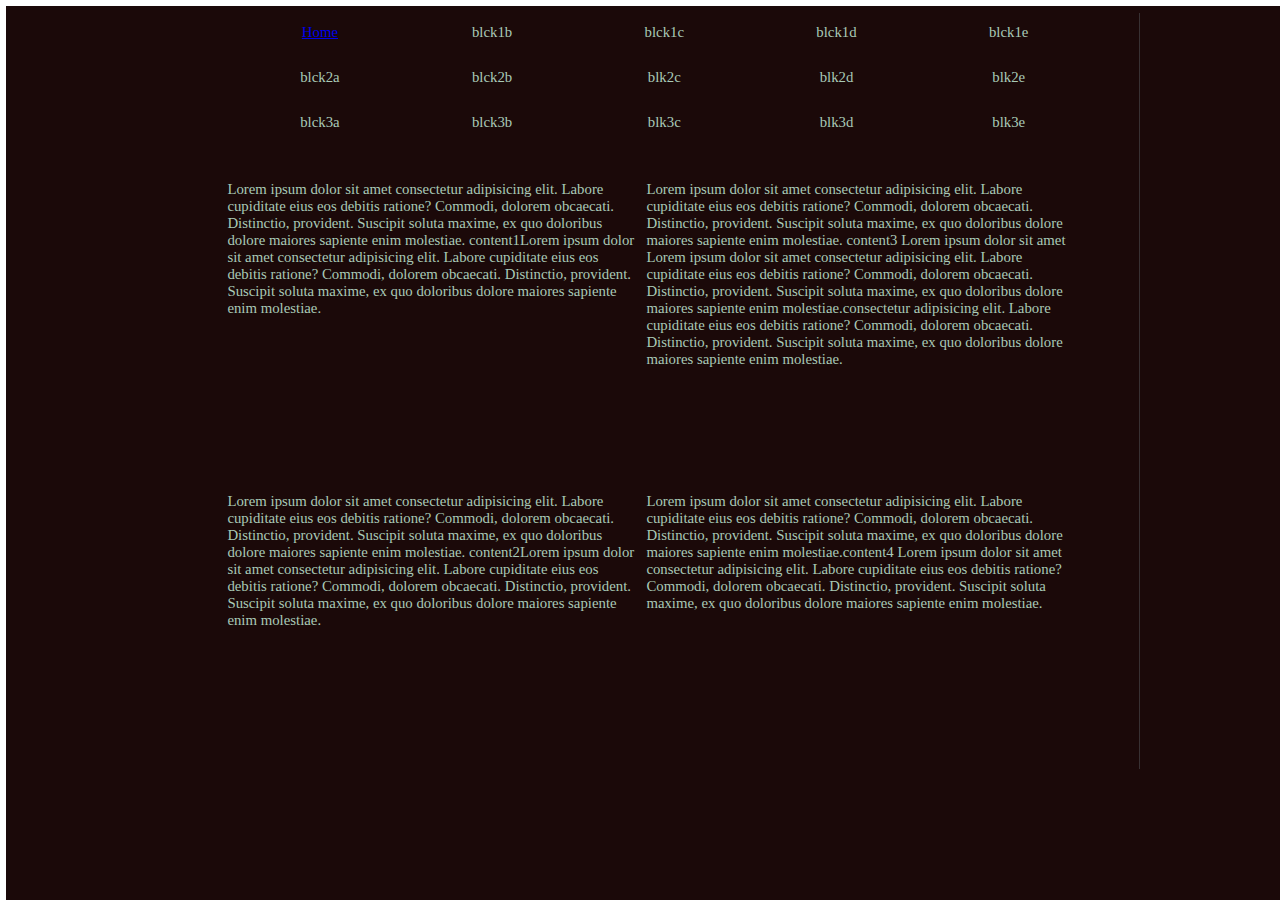
==== index1.html @ 14684206 "uploaded 3 files" ====
<!-- this is my block resine site -->
<!DOCTYPE html>
<html>
    <head>
        <meta charset="utf-8">
        <title>blocks_landing</title>
        <link rel="stylesheet" href="app1.css">
        
    </head>
    <body>
        <!--         .main>(.header1>.blck1a+.blck1b+.blck1c+.blck1d+.blck1e)+(.header2>.blck2a+.blck2b+.blk2c+.blk2d+.blk2e)+(.header3>.blck2a+.blck2b+.blk2c+.blk2d+.blk2e)+(.sidebarl>.sdla+.sdlb+.sdlc+.sdld+.sdle)+(.sidebarr>.sdra+.sdrb+.sdrc+.sdrd+.sdre)+(.footer>.blckfa+.blckfb+.blckfc+.blckd+.blcke
 -->
 <!--         .main>(.header1>.blck1a+.blck1b+.blck1c+.blck1d+.blck1e)+(.header2>.blck2a+.blck2b+.blk2c+.blk2d+.blk2e)+(.header3>.blck2a+.blck2b+.blk2c+.blk2d+.blk2e)+(.sidebarl>.sdla+.sdlb+.sdlc+.sdld+.sdle)+(.sidebarr>.sdra+.sdrb+.sdrc+.sdrd+.sdre)+(.footer>.blckfa+.blckfb+.blckfc+.blckd+.blcke)
 -->
        <div id="main">

            <!-- <div id ="header1">header1 -->
            <div id ="header1">    
                <div id="blck1a"><a href = "index.html">Home</a></div>
                <div id="blck1b">blck1b</div>
                <div id="blck1c">blck1c</div>
                <div id="blck1d">blck1d</div>
                <div id="blck1e">blck1e</div>
            </div>

            <div id ="header2">
                <div class="blck2">blck2a</div>
                <div class="blck2">blck2b</div>
                <div class="blck2">blk2c</div>
                <div class="blck2">blk2d</div>
                <div class="blck2">blk2e</div>
            </div>

            <div id ="header3">
                <div class="blck3">blck3a</div>
                <div class="blck3">blck3b</div>
                <div class="blck3">blk3c</div>
                <div class="blck3">blk3d</div>
                <div class="blck3">blk3e</div>
            </div>

            <div id="content1">Lorem ipsum dolor sit amet consectetur adipisicing elit. Labore cupiditate eius eos debitis ratione? Commodi, dolorem obcaecati. Distinctio, provident. Suscipit soluta maxime, ex quo doloribus dolore maiores sapiente enim molestiae. content1Lorem ipsum dolor sit amet consectetur adipisicing elit. Labore cupiditate eius eos debitis ratione? Commodi, dolorem obcaecati. Distinctio, provident. Suscipit soluta maxime, ex quo doloribus dolore maiores sapiente enim molestiae.</div>
            <div id="content2">Lorem ipsum dolor sit amet consectetur adipisicing elit. Labore cupiditate eius eos debitis ratione? Commodi, dolorem obcaecati. Distinctio, provident. Suscipit soluta maxime, ex quo doloribus dolore maiores sapiente enim molestiae. content2Lorem ipsum dolor sit amet consectetur adipisicing elit. Labore cupiditate eius eos debitis ratione? Commodi, dolorem obcaecati. Distinctio, provident. Suscipit soluta maxime, ex quo doloribus dolore maiores sapiente enim molestiae.</div>
            <div id="content3">Lorem ipsum dolor sit amet consectetur adipisicing elit. Labore cupiditate eius eos debitis ratione? Commodi, dolorem obcaecati. Distinctio, provident. Suscipit soluta maxime, ex quo doloribus dolore maiores sapiente enim molestiae. content3 Lorem ipsum dolor sit amet Lorem ipsum dolor sit amet consectetur adipisicing elit. Labore cupiditate eius eos debitis ratione? Commodi, dolorem obcaecati. Distinctio, provident. Suscipit soluta maxime, ex quo doloribus dolore maiores sapiente enim molestiae.consectetur adipisicing elit. Labore cupiditate eius eos debitis ratione? Commodi, dolorem obcaecati. Distinctio, provident. Suscipit soluta maxime, ex quo doloribus dolore maiores sapiente enim molestiae.</div>
            <div id="content4">Lorem ipsum dolor sit amet consectetur adipisicing elit. Labore cupiditate eius eos debitis ratione? Commodi, dolorem obcaecati. Distinctio, provident. Suscipit soluta maxime, ex quo doloribus dolore maiores sapiente enim molestiae.content4 Lorem ipsum dolor sit amet consectetur adipisicing elit. Labore cupiditate eius eos debitis ratione? Commodi, dolorem obcaecati. Distinctio, provident. Suscipit soluta maxime, ex quo doloribus dolore maiores sapiente enim molestiae.</div>

            <div id="sidebarL">
                <div class="sdl"></div>
                <div class="sdl"></div>
                <div class="sdl"></div>
                <div class="sdl"></div>
                <div class="sdl"></div>
            </div>

            <div id="sidebarR">
                <div class="sdr"></div>
                <div class="sdr"></div>
                <div class="sdr"></div>
                <div class="sdr"></div>
                <div class="sdr"></div>
            </div>

            <div id="footer">
                <div class="blckf"></div>
                <div class="blckf"></div>
                <div class="blckf"></div>
                <div class="blckf"></div>
                <div class="blckf"></div>
            </div>
        </div>




        <!-- <div id="header">Шапка сайта</div>
        <div id="sidebar">Правый сайдбар</div>
        <div id="main">
            <div id="menu">Меню</div>
            <div id="content">Основное содержимое</div>
        </div>
        <div id="footer">Футер</div> -->
    </body>
</html>
Lorem ipsum dolor sit amet consectetur adipisicing elit. Labore cupiditate eius eos debitis ratione? Commodi, dolorem obcaecati. Distinctio, provident. Suscipit soluta maxime, ex quo doloribus dolore maiores sapiente enim molestiae.
Lorem ipsum dolor sit amet consectetur adipisicing elit. Alias suscipit eos quibusdam aut, tenetur dolores excepturi dolor rem ut laborum voluptatum rerum, numquam vel natus, aliquid animi. Voluptatibus, cupiditate? Repudiandae.
<img src = "image.png" alt = "someimage info"> <!-- размещаем изображение -->
<a href = "page.html">Содержимое элемента</a> <!-- ссылаемся на страницу -->
---- app1.css ----
/* <!-- this is my block resine site --> */

            div{
                margin: 0.5%;
                padding: 0.2%;
                border: 0.5% solid black;
                font-size: calc(2px + 1vw); /* 5px is first minimal base size. and 3% of viewport width */
                color: #a9cab7;
                background: #1b0909;
            }
            
            #main{
                /* background-color: #fafafa; */
                position: fixed;
                top: 0;
                left: 0;
                width: 100%;
                height: 100%;
            }

            #header1{ 
                /* background-color: #ccc; */
                position:absolute;
                top:0;
                left: 17%;
                width: 67%;
                display: flex;
            
            }

            #blck1a { 
                width:10%; 
                height:5%;
                
                margin: auto;
                /* background:#f1f1f1;  */
                float:left; 
                text-align:center;
                padding: 1%;
    
       }
            #blck1b { 
                width:10%; 
                height:5%;
                margin: auto;
                /* background:#f1f1f1;  */
                float:left; 
                text-align:center;
                padding: 1%;
            }

            #blck1c { 
                width:10%; 
                height:5%;
                margin: auto;
                /* background:#f1f1f1;  */
                float:left; 
                text-align:center;
                padding: 1%;
            }

            #blck1d { 
                width:10%; 
                height:5%;
                margin: auto;
                /* background:#f1f1f1;  */
                float:left; 
                text-align:center;
                padding: 1%;
       }

            #blck1e { 
                width:10%; 
                height:5%;
                margin: auto;
                /* background:#f1f1f1;  */
                float:left;
                float: inline-end; 
                text-align:center;
                padding: 1%;
           }

            #line_block { 
                width:10%; 
                height:5%;
                margin: auto;
                /* background:#f1f1f1;  */
                float:left; 
                text-align:center;
                padding: 1%;
            }
            
            #header2{ 
                /* background-color: #c1c1c1; */
                position:absolute;
                top:5%;
                left: 17%;
                width: 67%;
                display: flex;
            }

            .blck2 { 
                width:10%; 
                height:5%;
                margin: auto;
                /* background:#f1f1f1;  */
                float:left; 
                text-align:center;
                padding: 1%;
            }   

            #header3{ 
                /* background-color: #c3c3c3;
                background-color: #ccc; */
                position:absolute;
                top:10%;
                left: 17%;
                width: 67%;
                display: flex;
                
            }
            .blck3 { 
                width:10%; 
                height:5%;
                margin: auto;
                /* background:#f1f1f1;  */
                float:left; 
                text-align:center;
                padding: 1%;
            }


            #sidebarL{
                opacity: 80;
                width: 15%; 
                max-width: 140px;
                /* background: #ECF5E4; border-right: 1px solid #443c3e; */
                top: 0; 
                bottom: 15%; 
                position:absolute;
                left: 0;
                display: flex;
                flex-direction: column;
                justify-content: space-around;
                
            
            }
            /* sdl and sdr */
            .sdl{ 
                width:90%; 
                height:19%;
                margin: auto;
                background:#1b0909; 
                float:top; 
                text-align:center;
                padding: 1%;
            }

            #sidebarR{
                opacity: 80;
                width: 15%; 
                max-width: 140px;
                /* background: #ECF5E4;  */
                border-left: 1px solid #383133;
                top: 0; 
                bottom: 15%; 
                position:absolute;
                right: 0;
                display: flex;
                flex-direction: column;
                justify-content: space-around;
                
            }
            .sdr{ 
                width:90%; 
                height:19%;
                margin: auto;
                background:#1b0909; 
                float:top; 
                text-align:center;
                padding: 1%;
            }
            #menu{
                background-color: #ddd;
            }
            #content1{
                /* background-color: #eee; */
                width: 32%;height: 30%;
                overflow: scroll;
                position:absolute;
                margin: auto;
                top: 19%;
                left: 17%;
            }
            #content2{
                /* background-color: #e2e2e2; */
                overflow: scroll;
                position:absolute;
                width: 32%;height: 30%;
                margin: auto;
              bottom: 16%;
                left: 17%;   
            }
            #content3{
                /* background-color: #e4e4e4; */
                overflow: scroll;
                width: 33%;height: 30%;
                position:absolute;
                margin: auto;
                top: 19%;
                right: 17%;
            }
            #content4{
                /* background-color: #e6e6e6; */
                overflow: scroll;
                width: 33%;height: 30%;
                position:absolute;
                margin: auto;
                bottom: 16%;
                right:  17%;
            }
            #footer{ 
                /* background-color: #ccc; */
                position:absolute;
                top: 85%;bottom: 0;
                width: 100%;
            }
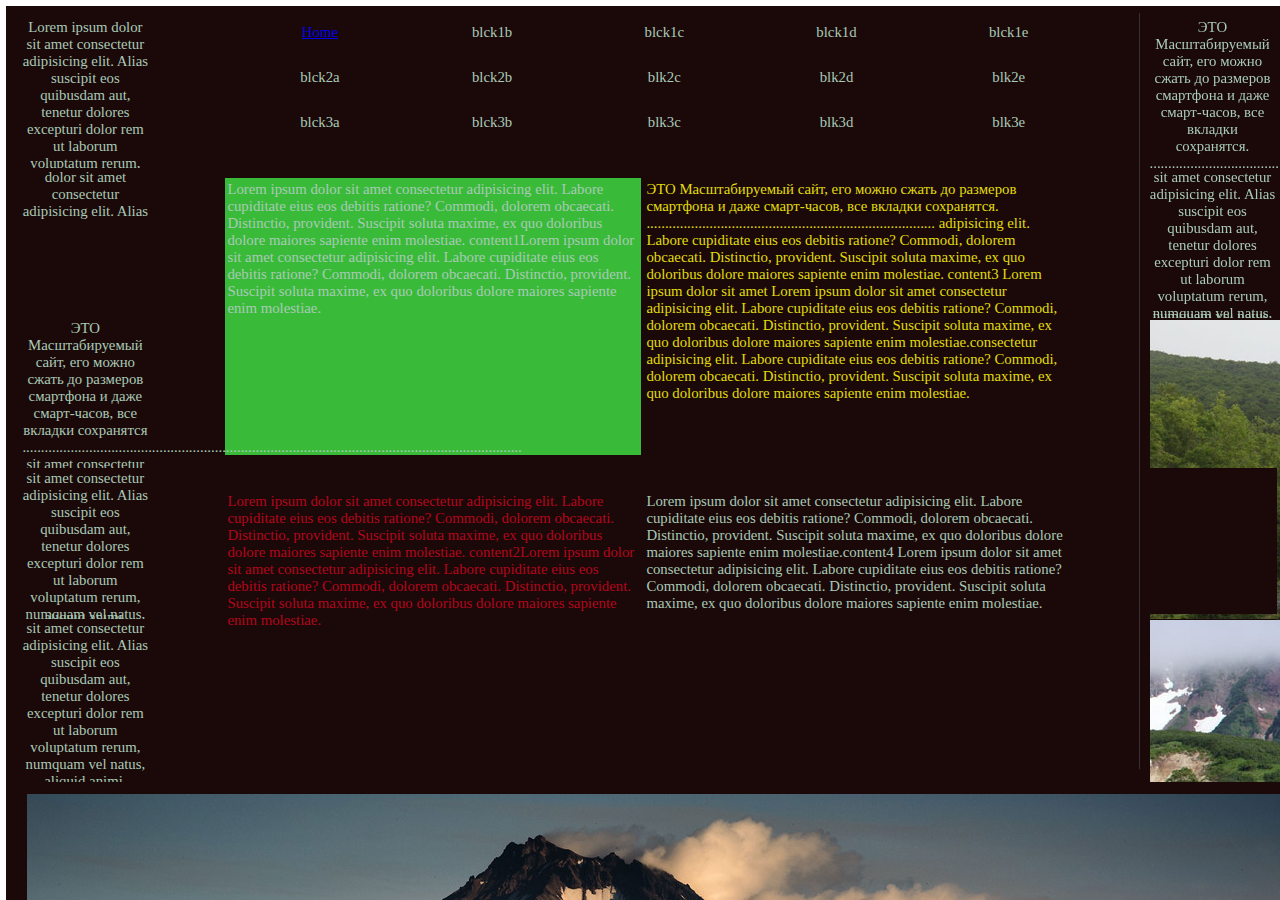
==== commit 61447c45: "add vscode color texxxxt" ====
--- a/index1.html
+++ b/index1.html
@@ -42,31 +42,32 @@
 
             <div id="content1">Lorem ipsum dolor sit amet consectetur adipisicing elit. Labore cupiditate eius eos debitis ratione? Commodi, dolorem obcaecati. Distinctio, provident. Suscipit soluta maxime, ex quo doloribus dolore maiores sapiente enim molestiae. content1Lorem ipsum dolor sit amet consectetur adipisicing elit. Labore cupiditate eius eos debitis ratione? Commodi, dolorem obcaecati. Distinctio, provident. Suscipit soluta maxime, ex quo doloribus dolore maiores sapiente enim molestiae.</div>
             <div id="content2">Lorem ipsum dolor sit amet consectetur adipisicing elit. Labore cupiditate eius eos debitis ratione? Commodi, dolorem obcaecati. Distinctio, provident. Suscipit soluta maxime, ex quo doloribus dolore maiores sapiente enim molestiae. content2Lorem ipsum dolor sit amet consectetur adipisicing elit. Labore cupiditate eius eos debitis ratione? Commodi, dolorem obcaecati. Distinctio, provident. Suscipit soluta maxime, ex quo doloribus dolore maiores sapiente enim molestiae.</div>
-            <div id="content3">Lorem ipsum dolor sit amet consectetur adipisicing elit. Labore cupiditate eius eos debitis ratione? Commodi, dolorem obcaecati. Distinctio, provident. Suscipit soluta maxime, ex quo doloribus dolore maiores sapiente enim molestiae. content3 Lorem ipsum dolor sit amet Lorem ipsum dolor sit amet consectetur adipisicing elit. Labore cupiditate eius eos debitis ratione? Commodi, dolorem obcaecati. Distinctio, provident. Suscipit soluta maxime, ex quo doloribus dolore maiores sapiente enim molestiae.consectetur adipisicing elit. Labore cupiditate eius eos debitis ratione? Commodi, dolorem obcaecati. Distinctio, provident. Suscipit soluta maxime, ex quo doloribus dolore maiores sapiente enim molestiae.</div>
+            <div id="content3">ЭТО Масштабируемый сайт, его можно сжать до размеров смартфона и даже смарт-часов, все вкладки сохранятся. ..............................................................................                                                                                       adipisicing elit. Labore cupiditate eius eos debitis ratione? Commodi, dolorem obcaecati. Distinctio, provident. Suscipit soluta maxime, ex quo doloribus dolore maiores sapiente enim molestiae. content3 Lorem ipsum dolor sit amet Lorem ipsum dolor sit amet consectetur adipisicing elit. Labore cupiditate eius eos debitis ratione? Commodi, dolorem obcaecati. Distinctio, provident. Suscipit soluta maxime, ex quo doloribus dolore maiores sapiente enim molestiae.consectetur adipisicing elit. Labore cupiditate eius eos debitis ratione? Commodi, dolorem obcaecati. Distinctio, provident. Suscipit soluta maxime, ex quo doloribus dolore maiores sapiente enim molestiae.</div>
             <div id="content4">Lorem ipsum dolor sit amet consectetur adipisicing elit. Labore cupiditate eius eos debitis ratione? Commodi, dolorem obcaecati. Distinctio, provident. Suscipit soluta maxime, ex quo doloribus dolore maiores sapiente enim molestiae.content4 Lorem ipsum dolor sit amet consectetur adipisicing elit. Labore cupiditate eius eos debitis ratione? Commodi, dolorem obcaecati. Distinctio, provident. Suscipit soluta maxime, ex quo doloribus dolore maiores sapiente enim molestiae.</div>
 
             <div id="sidebarL">
-                <div class="sdl"></div>
-                <div class="sdl"></div>
-                <div class="sdl"></div>
-                <div class="sdl"></div>
-                <div class="sdl"></div>
+                <div class="sdl"> Lorem ipsum dolor sit amet consectetur adipisicing elit. Alias suscipit eos quibusdam aut, tenetur dolores excepturi dolor rem ut laborum voluptatum rerum, numquam vel natus, aliquid animi. Voluptatibus, cupiditate? Repudiandae.
+                </div>
+                <div class="sdl">dolor sit amet consectetur adipisicing elit. Alias</div>
+                <div class="sdl">ЭТО Масштабируемый сайт, его можно сжать до размеров смартфона и даже смарт-часов, все вкладки сохранятся               ....................................................................................................................................... sit amet consectetur adipisicing elit. Alias suscipit eos quibusdam aut, tenetur dolores excepturi dolor rem ut laborum voluptatum rerum, numquam vel natus, aliquid animi. Voluptatibus, cupiditate? Repudiandae</div>
+                <div class="sdl">sit amet consectetur adipisicing elit. Alias suscipit eos quibusdam aut, tenetur dolores excepturi dolor rem ut laborum voluptatum rerum, numquam vel natus, aliquid animi. Voluptatibus, cupiditate? Repudiandae</div>
+                <div class="sdl">sit amet consectetur adipisicing elit. Alias suscipit eos quibusdam aut, tenetur dolores excepturi dolor rem ut laborum voluptatum rerum, numquam vel natus, aliquid animi. Voluptatibus, cupiditate? Repudiandae</div>
             </div>
 
             <div id="sidebarR">
+                <div class="sdr">ЭТО Масштабируемый сайт, его можно сжать до размеров смартфона и даже смарт-часов, все вкладки сохранятся. ................................................sit amet consectetur adipisicing elit. Alias suscipit eos quibusdam aut, tenetur dolores excepturi dolor rem ut laborum voluptatum rerum, numquam vel natus, aliquid animi. Voluptatibus, cupiditate? Repudiandae</div>
+                <div class="sdr">sit amet consectetur adipisicing elit. Alias suscipit eos quibusdam aut, tenetur dolores excepturi dolor rem ut laborum voluptatum rerum, numquam vel natus, aliquid animi. Voluptatibus, cupiditate? Repudiandae</div>
+                <div class="sdr"><img src = "malki.jpg" alt = "someimage info"></div>
                 <div class="sdr"></div>
-                <div class="sdr"></div>
-                <div class="sdr"></div>
-                <div class="sdr"></div>
-                <div class="sdr"></div>
+                <div class="sdr"><img src = "nalichevo.jpg" alt = "someimage info"></div>
             </div>
 
             <div id="footer">
-                <div class="blckf"></div>
-                <div class="blckf"></div>
-                <div class="blckf"></div>
-                <div class="blckf"></div>
-                <div class="blckf"></div>
+                <div class="blckf"><img src = "paratunka.jpg" alt = "someimage info"></div>
+                <div class="blckf">consectetur adipisicing elit. Alias suscipit eos quibusdam aut, </div>
+                <div class="blckf">consectetur adipisicing elit. Alias suscipit eos quibusdam aut, </div>
+                <div class="blckf"><img src = "nalichevo.jpg" alt = "someimage info"></div>
+                <div class="blckf">consectetur adipisicing elit. Alias suscipit eos quibusdam aut, </div>
             </div>
         </div>
 
@@ -82,7 +83,7 @@
         <div id="footer">Футер</div> -->
     </body>
 </html>
-Lorem ipsum dolor sit amet consectetur adipisicing elit. Labore cupiditate eius eos debitis ratione? Commodi, dolorem obcaecati. Distinctio, provident. Suscipit soluta maxime, ex quo doloribus dolore maiores sapiente enim molestiae.
-Lorem ipsum dolor sit amet consectetur adipisicing elit. Alias suscipit eos quibusdam aut, tenetur dolores excepturi dolor rem ut laborum voluptatum rerum, numquam vel natus, aliquid animi. Voluptatibus, cupiditate? Repudiandae.
-<img src = "image.png" alt = "someimage info"> <!-- размещаем изображение -->
-<a href = "page.html">Содержимое элемента</a> <!-- ссылаемся на страницу -->+<!-- Lorem ipsum dolor sit amet consectetur adipisicing elit. Labore cupiditate eius eos debitis ratione? Commodi, dolorem obcaecati. Distinctio, provident. Suscipit soluta maxime, ex quo doloribus dolore maiores sapiente enim molestiae. -->
+<!-- Lorem ipsum dolor sit amet consectetur adipisicing elit. Alias suscipit eos quibusdam aut, tenetur dolores excepturi dolor rem ut laborum voluptatum rerum, numquam vel natus, aliquid animi. Voluptatibus, cupiditate? Repudiandae. -->
+<!-- <img src = "image.png" alt = "someimage info"> <!-- размещаем изображение -->
+<!-- <a href = "page.html">Содержимое элемента</a> ссылаемся на страницу --> --- a/app1.css
+++ b/app1.css
@@ -132,6 +132,7 @@
 
 
             #sidebarL{
+                color: aqua;
                 opacity: 80;
                 width: 15%; 
                 max-width: 140px;
@@ -158,6 +159,7 @@
             }
 
             #sidebarR{
+                color: aquamarine;
                 opacity: 80;
                 width: 15%; 
                 max-width: 140px;
@@ -185,7 +187,7 @@
                 background-color: #ddd;
             }
             #content1{
-                /* background-color: #eee; */
+                background-color: #39bb39;
                 width: 32%;height: 30%;
                 overflow: scroll;
                 position:absolute;
@@ -194,7 +196,7 @@
                 left: 17%;
             }
             #content2{
-                /* background-color: #e2e2e2; */
+                color: #b4051c;
                 overflow: scroll;
                 position:absolute;
                 width: 32%;height: 30%;
@@ -203,7 +205,7 @@
                 left: 17%;   
             }
             #content3{
-                /* background-color: #e4e4e4; */
+                color: #e0dd0b;
                 overflow: scroll;
                 width: 33%;height: 30%;
                 position:absolute;
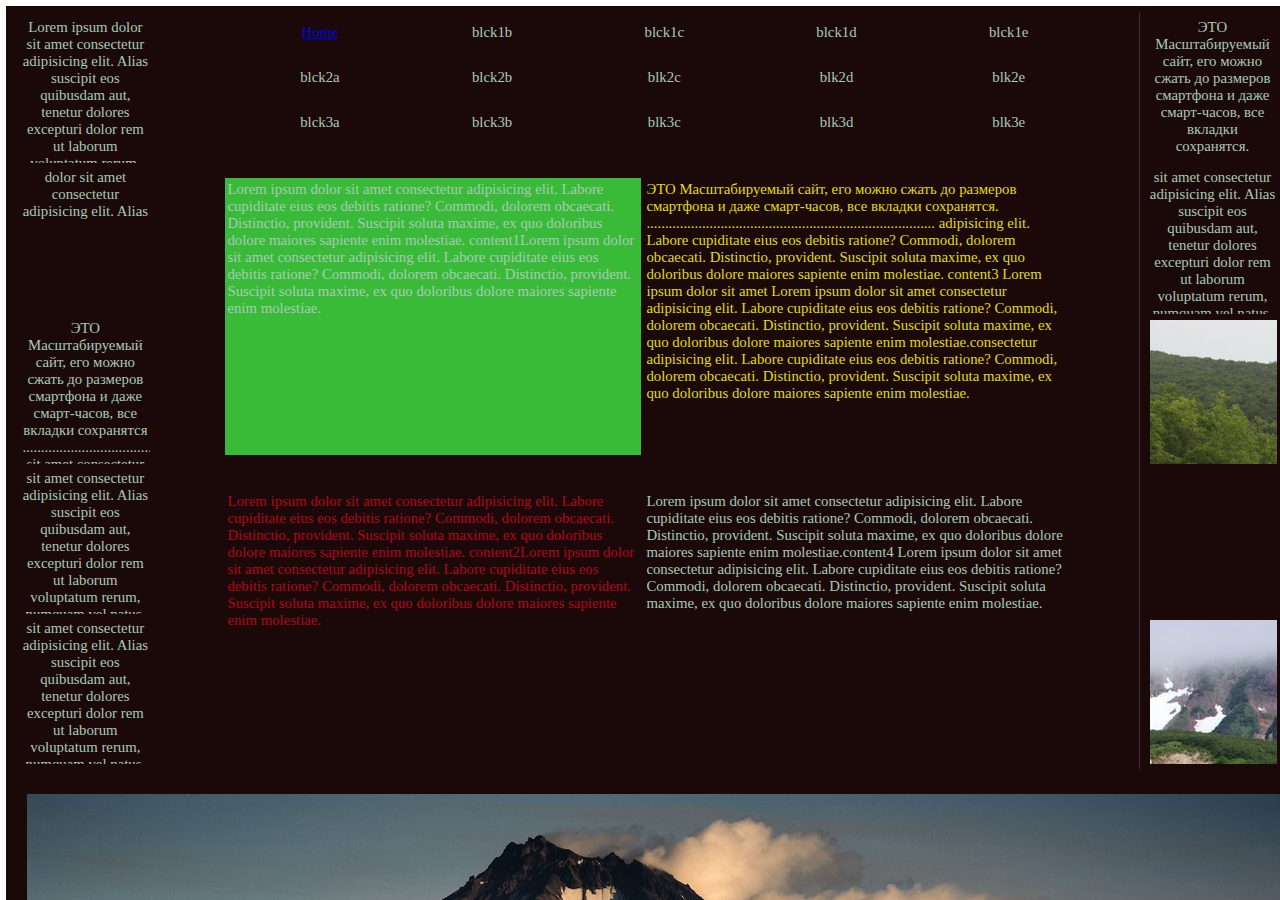
==== commit 51462f96: "add links pictures" ====
--- a/index1.html
+++ b/index1.html
@@ -17,7 +17,7 @@
 
             <!-- <div id ="header1">header1 -->
             <div id ="header1">    
-                <div id="blck1a"><a href = "index.html">Home</a></div>
+                <div id="blck1a"><a href = "index.html" target="_blank">Home</a></div>
                 <div id="blck1b">blck1b</div>
                 <div id="blck1c">blck1c</div>
                 <div id="blck1d">blck1d</div>
@@ -57,9 +57,9 @@
             <div id="sidebarR">
                 <div class="sdr">ЭТО Масштабируемый сайт, его можно сжать до размеров смартфона и даже смарт-часов, все вкладки сохранятся. ................................................sit amet consectetur adipisicing elit. Alias suscipit eos quibusdam aut, tenetur dolores excepturi dolor rem ut laborum voluptatum rerum, numquam vel natus, aliquid animi. Voluptatibus, cupiditate? Repudiandae</div>
                 <div class="sdr">sit amet consectetur adipisicing elit. Alias suscipit eos quibusdam aut, tenetur dolores excepturi dolor rem ut laborum voluptatum rerum, numquam vel natus, aliquid animi. Voluptatibus, cupiditate? Repudiandae</div>
-                <div class="sdr"><img src = "malki.jpg" alt = "someimage info"></div>
+                <div class="sdr"><a href="index2.html"> <img src = "malki.jpg" alt = "someimage info"></a></div>
                 <div class="sdr"></div>
-                <div class="sdr"><img src = "nalichevo.jpg" alt = "someimage info"></div>
+                <div class="sdr"><a href="index2.html"><img src = "nalichevo.jpg" alt = "someimage info"></a></div>
             </div>
 
             <div id="footer">
--- a/app1.css
+++ b/app1.css
@@ -132,6 +132,7 @@
 
 
             #sidebarL{
+                overflow: scroll;
                 color: aqua;
                 opacity: 80;
                 width: 15%; 
@@ -149,6 +150,7 @@
             }
             /* sdl and sdr */
             .sdl{ 
+                overflow: scroll;
                 width:90%; 
                 height:19%;
                 margin: auto;
@@ -159,6 +161,7 @@
             }
 
             #sidebarR{
+                overflow: scroll;
                 color: aquamarine;
                 opacity: 80;
                 width: 15%; 
@@ -175,6 +178,7 @@
                 
             }
             .sdr{ 
+                overflow: scroll;
                 width:90%; 
                 height:19%;
                 margin: auto;
@@ -223,6 +227,7 @@
                 right:  17%;
             }
             #footer{ 
+                overflow: scroll;
                 /* background-color: #ccc; */
                 position:absolute;
                 top: 85%;bottom: 0;
